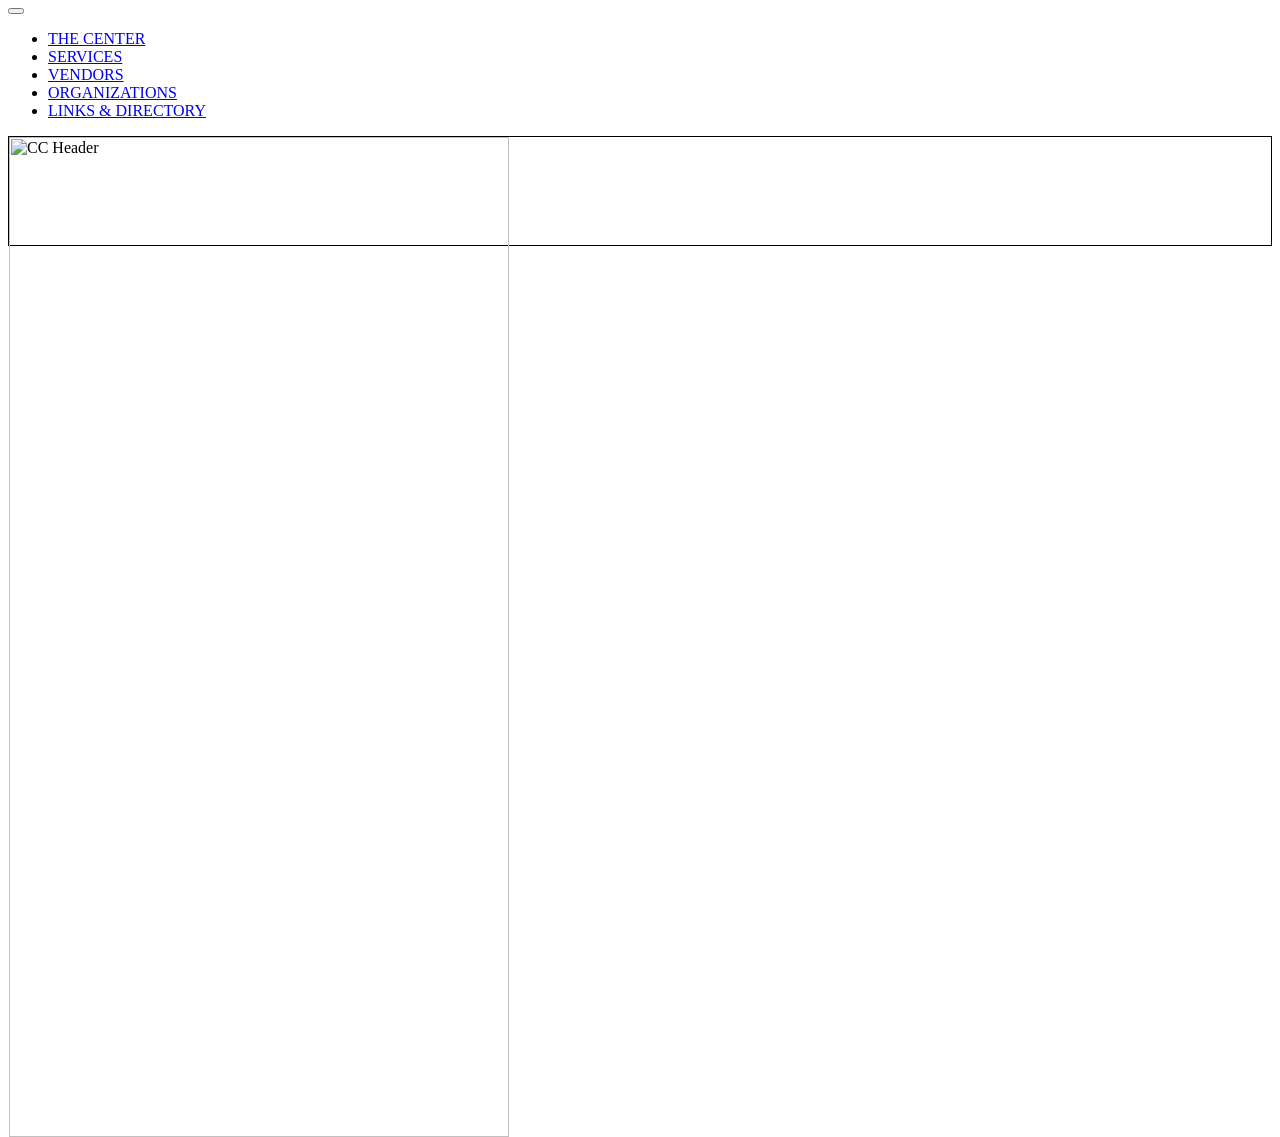
==== htdocs/organizations.html @ efa387af "additional skeleton pages added" ====
<head>
    <script src="https://ajax.googleapis.com/ajax/libs/jquery/3.3.1/jquery.min.js"></script>
    <script src="components/load.js"></script>
    <title>ORGANIZATIONS</title>
</head>
<body>
    <div id="libraries"></div>
    <div class="container">
        <div id="header"></div>
        <div id="nav"></div>
        <div id="splash"></div>
        <div id="content container">

            

        </div>
        <div id="footer"></div>
    </div>
</body>
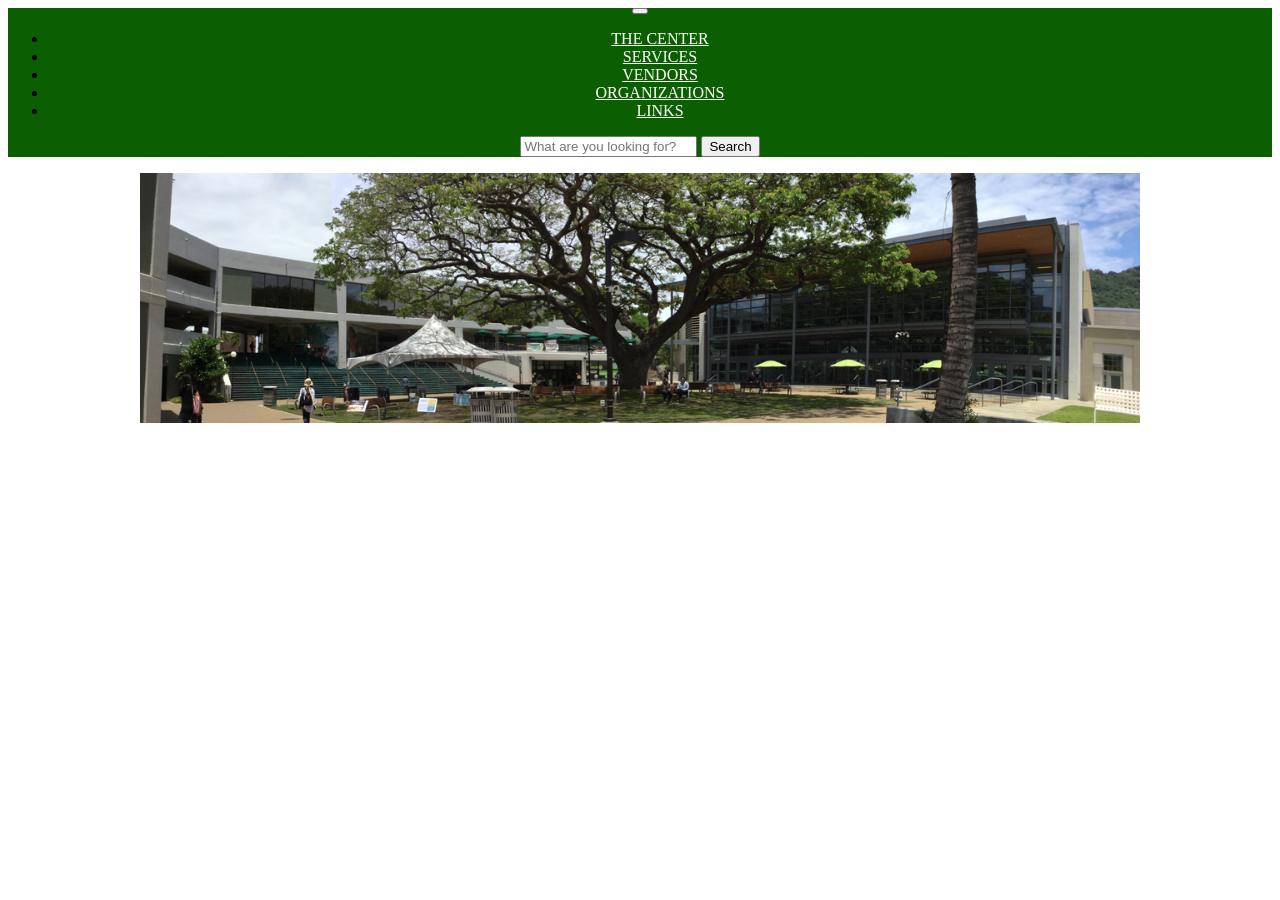
==== commit c9adc7a0: "quite a few changes Added some CSS styling, changed nav, swapped out splash image" ====
--- a/htdocs/organizations.html
+++ b/htdocs/organizations.html
@@ -1,19 +1,18 @@
 <head>
     <script src="https://ajax.googleapis.com/ajax/libs/jquery/3.3.1/jquery.min.js"></script>
     <script src="components/load.js"></script>
-    <title>ORGANIZATIONS</title>
+    <title>Organizations</title>
+    <meta name="viewport" content="width=device-width, initial-scale=1">
 </head>
 <body>
-    <div id="libraries"></div>
-    <div class="container">
-        <div id="header"></div>
-        <div id="nav"></div>
-        <div id="splash"></div>
-        <div id="content container">
+<div id="libraries"></div>
+<div class="container">
+    <div id="header"></div>
+    <div id="nav"></div>
+    <div id="splash"></div>
+    <div id="content container">
 
-            
-
-        </div>
-        <div id="footer"></div>
     </div>
-</body>
+    <div id="footer"></div>
+</div>
+</body>
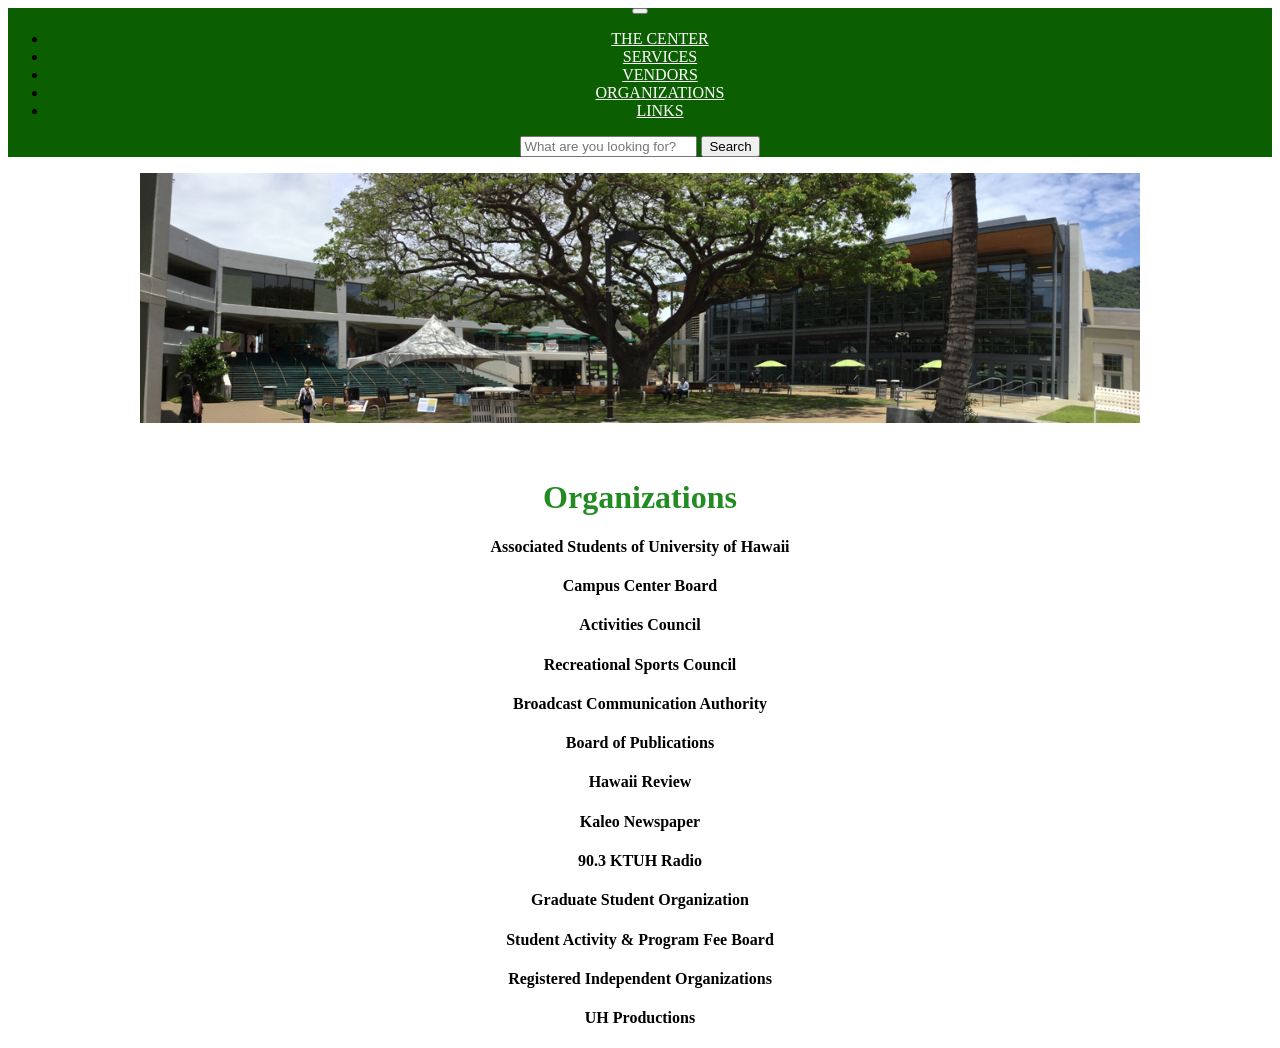
==== commit 224ea906: "Update organizations.html" ====
--- a/htdocs/organizations.html
+++ b/htdocs/organizations.html
@@ -11,8 +11,24 @@
     <div id="nav"></div>
     <div id="splash"></div>
     <div id="content container">
-
+        <div class="row">
+              <div class="col-lg-12">
+                <span style="display:block; height:25 ;"></span>
+                  <h1 style="color:#228B22">Organizations</h1>
+                  <h4>Associated Students of University of Hawaii</h4>
+                  <h4>Campus Center Board</h4>
+                  <h4>Activities Council</h4>
+                  <h4>Recreational Sports Council</h4>
+                  <h4>Broadcast Communication Authority</h4>
+                  <h4>Board of Publications</h4>
+                  <h4>Hawaii Review</h4>
+                  <h4>Kaleo Newspaper</h4>
+                  <h4>90.3 KTUH Radio</h4>
+                  <h4>Graduate Student Organization</h4>
+                  <h4>Student Activity & Program Fee Board</h4>
+                  <h4>Registered Independent Organizations</h4>
+                  <h4>UH Productions</h4>
     </div>
     <div id="footer"></div>
 </div>
-</body>+</body>
